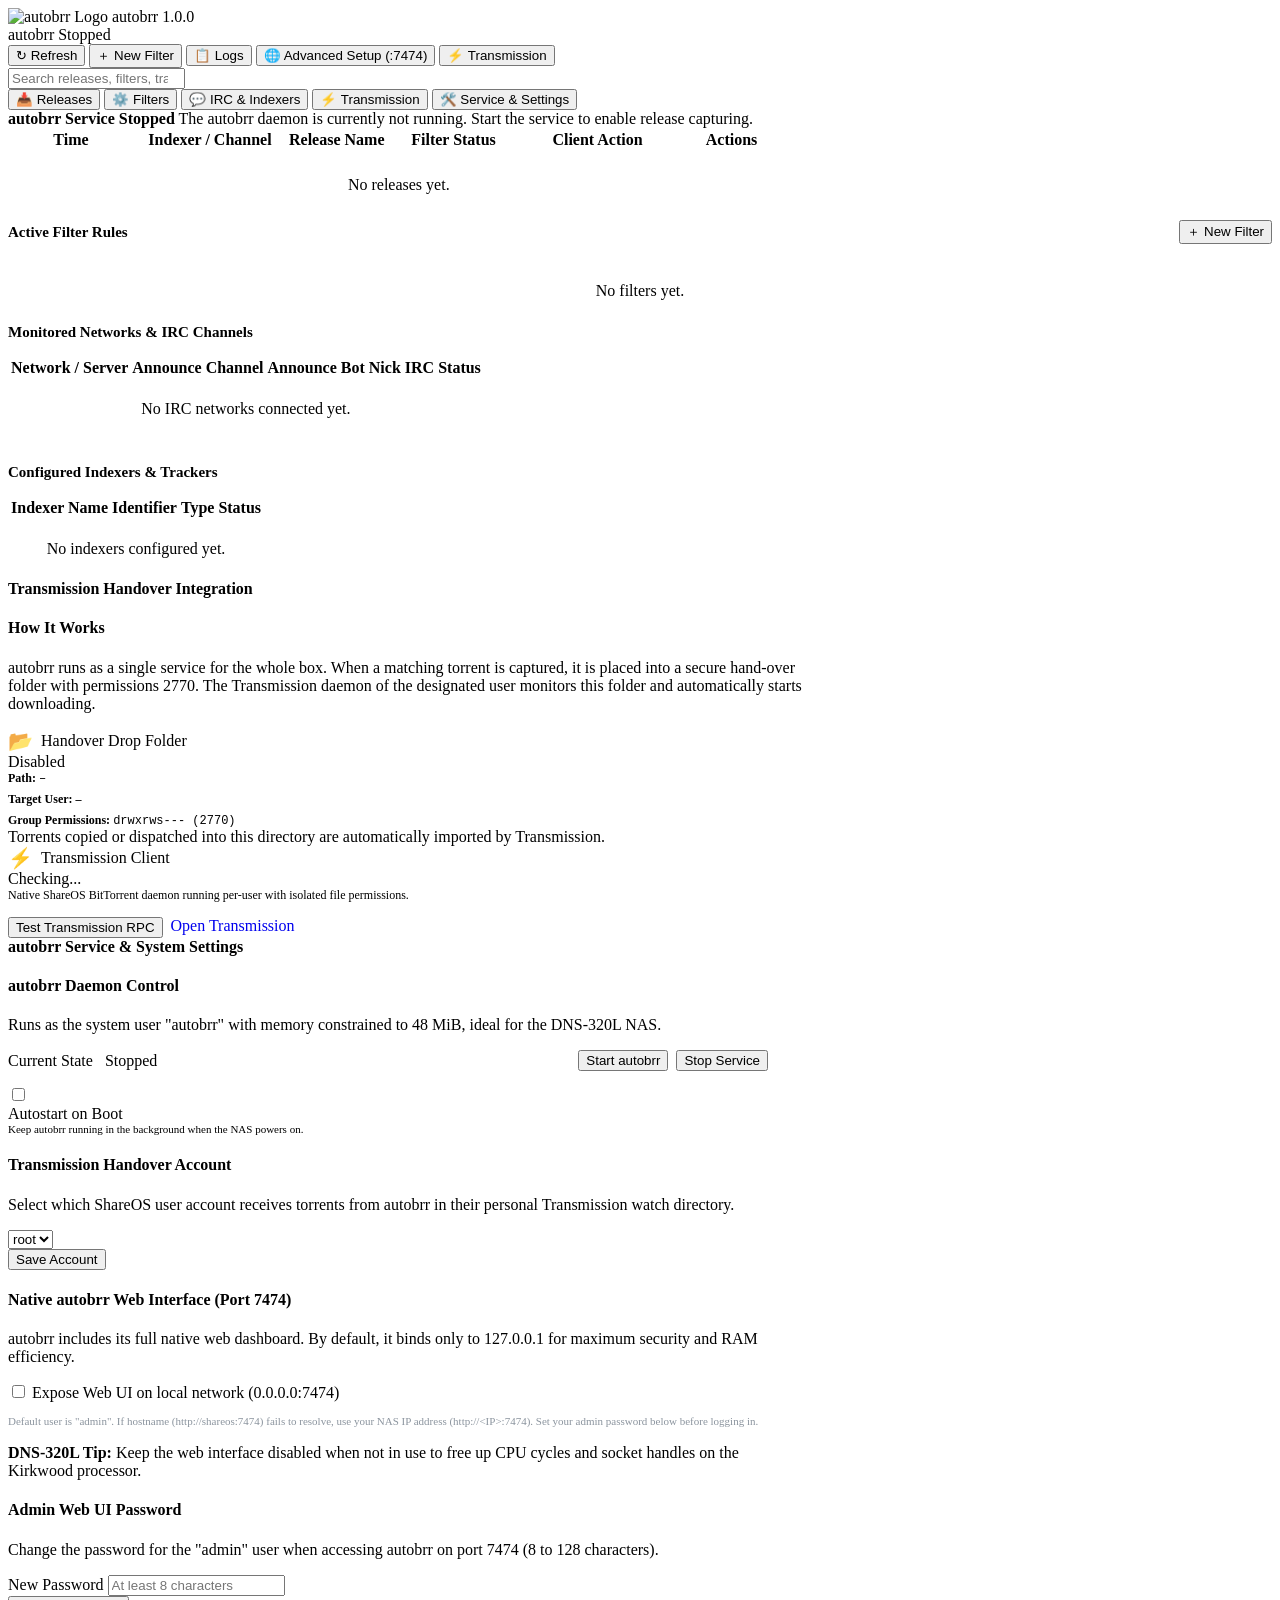
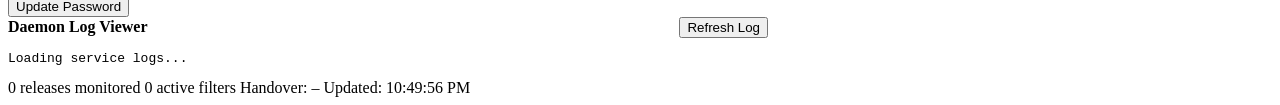
==== apps/autobrr-ui/files/index.html @ 48bbc4ad "Merge 02bfac581fd71000a201ed6c9c513dd5aafc2702 into 35206a9a8b96e56c5edefae3afa26ad7f9f4391f" ====
<!doctype html>
<html lang="en">
<head>
<meta charset="utf-8">
<meta name="viewport" content="width=device-width, initial-scale=1">
<title>autobrr</title>
<link rel="stylesheet" href="/_shareos/theme.css">
<link rel="stylesheet" href="app.css">
<script src="/_shareos/app.js"></script>
<script src="i18n.js"></script>
</head>
<body class="sos-app">

  <!-- Title bar -->
  <div class="sos-titlebar">
    <div class="titlebar-left">
      <img src="icon.svg" class="app-icon" alt="autobrr Logo">
      <span class="app-title" data-i18n="app.title">autobrr</span>
      <span class="version-tag">1.0.0</span>
    </div>
    <div class="titlebar-right">
      <span id="conn-badge" class="conn-badge checking" data-i18n="conn.checking">Checking service...</span>
    </div>
  </div>

  <!-- Menu bar -->
  <nav id="menu" class="sos-menubar"></nav>

  <!-- Toolbar -->
  <div class="sos-toolbar">
    <div class="tb-group">
      <button id="btn-refresh" class="sos-btn" data-i18n-title="tb.refresh">
        <span class="btn-icon">↻</span> <span data-i18n="tb.refresh">Refresh</span>
      </button>
      <button id="btn-add-filter" class="sos-btn sos-btn-accent" data-i18n-title="tb.add_filter">
        <span class="btn-icon">＋</span> <span data-i18n="tb.add_filter">New Filter</span>
      </button>
      <button id="btn-view-logs" class="sos-btn" data-i18n-title="tb.view_log">
        <span class="btn-icon">📋</span> <span data-i18n="tb.view_log">Logs</span>
      </button>
      <button id="btn-open-webui" class="sos-btn" data-i18n-title="tb.open_webui">
        <span class="btn-icon">🌐</span> <span data-i18n="tb.open_webui">Web UI (:7474)</span>
      </button>
      <button id="btn-open-transmission" class="sos-btn" data-i18n-title="tb.open_transmission">
        <span class="btn-icon">⚡</span> <span data-i18n="tb.open_transmission">Transmission</span>
      </button>
    </div>

    <div class="tb-divider"></div>
    <div class="tb-spacer"></div>

    <div class="tb-group">
      <input type="search" id="search-input" class="sos-input search-box" data-i18n-placeholder="tb.search_placeholder" placeholder="Search releases, filters...">
    </div>
  </div>

  <!-- Navigation Tabs -->
  <div class="tabs-nav">
    <button class="tab-btn active" data-tab="tab-releases">
      <span>📥</span> <span data-i18n="tab.releases">Releases</span>
    </button>
    <button class="tab-btn" data-tab="tab-filters">
      <span>⚙️</span> <span data-i18n="tab.filters">Filters</span>
    </button>
    <button class="tab-btn" data-tab="tab-irc">
      <span>💬</span> <span data-i18n="tab.irc">IRC & Indexers</span>
    </button>
    <button class="tab-btn" data-tab="tab-transmission">
      <span>⚡</span> <span data-i18n="tab.transmission">Transmission</span>
    </button>
    <button class="tab-btn" data-tab="tab-settings">
      <span>🛠️</span> <span data-i18n="tab.settings">Service & Settings</span>
    </button>
  </div>

  <!-- Dynamic State Banner -->
  <div id="system-banner" class="offline-banner" style="display:none;">
    <div class="banner-msg">
      <strong id="banner-title">⚠️ autobrr service stopped</strong>
      <span id="banner-desc">Start the service to begin capturing releases.</span>
    </div>
    <div class="banner-actions">
      <button id="btn-banner-action" class="sos-btn sos-btn-sm" data-i18n="btn.start_service">Start autobrr</button>
    </div>
  </div>

  <!-- Main Content Panels -->
  <main class="sos-main">

    <!-- Tab 1: Releases -->
    <section id="tab-releases" class="tab-panel active">
      <div class="table-wrap">
        <table class="data-table" id="table-releases">
          <thead>
            <tr>
              <th style="width: 120px;" data-i18n="col.time">Time</th>
              <th style="width: 150px;" data-i18n="col.indexer">Indexer / Channel</th>
              <th data-i18n="col.release">Release Name</th>
              <th style="width: 130px;" data-i18n="col.status">Filter Status</th>
              <th style="width: 150px;" data-i18n="col.action">Client Action</th>
              <th style="width: 110px;" data-i18n="col.actions">Actions</th>
            </tr>
          </thead>
          <tbody id="releases-rows">
            <!-- Populated dynamically -->
          </tbody>
        </table>
      </div>
    </section>

    <!-- Tab 2: Filters -->
    <section id="tab-filters" class="tab-panel">
      <div style="display: flex; justify-content: space-between; align-items: center; margin-bottom: 14px;">
        <h3 style="margin: 0; font-size: 15px;" data-i18n="filters.title">Active Filter Rules</h3>
        <button id="btn-new-filter-panel" class="sos-btn sos-btn-accent">
          <span>＋</span> <span data-i18n="tb.add_filter">New Filter</span>
        </button>
      </div>
      <div id="filters-container" class="cards-grid">
        <!-- Populated dynamically -->
      </div>
    </section>

    <!-- Tab 3: IRC & Indexers -->
    <section id="tab-irc" class="tab-panel">
      <h3 style="margin-top: 0; font-size: 15px;" data-i18n="irc.title">Monitored Networks & IRC Channels</h3>
      <div class="table-wrap" style="margin-bottom: 24px;">
        <table class="data-table" id="table-irc">
          <thead>
            <tr>
              <th data-i18n="irc.server">Network / Server</th>
              <th data-i18n="irc.channel">Announce Channel</th>
              <th data-i18n="irc.bot">Announce Bot</th>
              <th data-i18n="irc.nick">Nick</th>
              <th data-i18n="irc.status">IRC Status</th>
            </tr>
          </thead>
          <tbody id="irc-rows">
            <!-- Populated dynamically -->
          </tbody>
        </table>
      </div>

      <h3 style="font-size: 15px;" data-i18n="indexers.title">Configured Indexers & Trackers</h3>
      <div class="table-wrap">
        <table class="data-table" id="table-indexers">
          <thead>
            <tr>
              <th data-i18n="indexers.name">Indexer Name</th>
              <th data-i18n="indexers.identifier">Identifier</th>
              <th data-i18n="indexers.type">Type</th>
              <th data-i18n="indexers.status">Status</th>
            </tr>
          </thead>
          <tbody id="indexers-rows">
            <!-- Populated dynamically -->
          </tbody>
        </table>
      </div>
    </section>

    <!-- Tab 4: Transmission Handover -->
    <section id="tab-transmission" class="tab-panel">
      <div style="max-width: 800px;">
        <h3 style="margin-top: 0; font-size: 16px;" data-i18n="trans.title">Transmission Handover Integration</h3>
        
        <div class="settings-section">
          <h4 data-i18n="trans.how_it_works">How It Works</h4>
          <p class="section-desc" data-i18n="trans.how_desc">
            autobrr runs as a single service for the whole box. When a matching torrent is captured, it is placed into a secure hand-over folder with permissions 2770. The Transmission daemon of the designated user monitors this folder and automatically starts downloading.
          </p>
        </div>

        <div class="cards-grid">
          <!-- Drop Folder Card -->
          <div class="card">
            <div class="card-header">
              <div style="display:flex; align-items:center; gap:8px;">
                <span style="font-size: 20px;">📂</span>
                <div class="card-title" data-i18n="trans.drop_title">Handover Drop Folder</div>
              </div>
              <span class="badge ok" id="drop-status-badge">Configured</span>
            </div>
            <div class="card-desc" style="font-size: 12px;">
              <div style="margin-bottom: 6px;"><strong>Path:</strong> <code id="trans-drop-path">/mnt/.../.shareos/autobrr-drop</code></div>
              <div style="margin-bottom: 6px;"><strong>Target User:</strong> <span id="trans-drop-account" style="font-weight: 600;">root</span></div>
              <div><strong>Group Permissions:</strong> <code>drwxrws--- (2770)</code></div>
            </div>
            <div class="card-meta">
              <span data-i18n="trans.drop_hint">Torrents placed here are picked up within seconds by Transmission.</span>
            </div>
          </div>

          <!-- Transmission Client Card -->
          <div class="card">
            <div class="card-header">
              <div style="display:flex; align-items:center; gap:8px;">
                <span style="font-size: 20px;">⚡</span>
                <div class="card-title" data-i18n="trans.daemon_card">Transmission Daemon</div>
              </div>
              <span class="badge ok" id="trans-daemon-badge">Checking...</span>
            </div>
            <div class="card-desc" style="font-size: 12px;" data-i18n="trans.daemon_desc">
              Native ShareOS BitTorrent daemon running per-user with isolated file permissions.
            </div>
            <div style="margin-top: 14px; display: flex; gap: 8px;">
              <button id="btn-test-transmission" class="sos-btn sos-btn-sm" data-i18n="btn.test_rpc">Test Transmission RPC</button>
              <a id="btn-open-trans-app" href="/transmission/index.html" class="sos-btn sos-btn-sm sos-btn-accent" style="text-decoration:none;" data-i18n="btn.open_trans_app">Open Transmission</a>
            </div>
          </div>
        </div>
      </div>
    </section>

    <!-- Tab 5: Settings & Service -->
    <section id="tab-settings" class="tab-panel">
      <div style="max-width: 760px;">
        <h3 style="margin-top: 0; font-size: 16px;" data-i18n="settings.title">autobrr Service & System Settings</h3>

        <!-- Section 1: Daemon Service -->
        <div class="settings-section">
          <h4 data-i18n="settings.daemon_section">autobrr Daemon Control</h4>
          <p class="section-desc" data-i18n="settings.daemon_desc">
            Runs as the system user "autobrr" with memory constrained to 48 MiB, ideal for the DNS-320L NAS.
          </p>

          <div style="display: flex; align-items: center; justify-content: space-between; margin-bottom: 14px;">
            <div>
              <span data-i18n="settings.daemon_status">Current State:</span>
              <span id="daemon-state-badge" class="badge ok" style="margin-left: 8px;">Running</span>
            </div>
            <div style="display: flex; gap: 8px;">
              <button id="btn-start-svc" class="sos-btn sos-btn-sm sos-btn-accent" data-i18n="btn.start_service">Start autobrr</button>
              <button id="btn-stop-svc" class="sos-btn sos-btn-sm sos-btn-danger" data-i18n="btn.stop_service">Stop Service</button>
            </div>
          </div>

          <label class="toggle-switch-label">
            <input type="checkbox" id="cfg-autostart">
            <div>
              <span data-i18n="settings.daemon_boot">Autostart on Boot</span>
              <div style="font-size: 11px; color: var(--sos-muted);" data-i18n="settings.daemon_boot_hint">Keep autobrr running in the background when the NAS powers on.</div>
            </div>
          </label>
        </div>

        <!-- Section 2: Handover Account -->
        <div class="settings-section">
          <h4 data-i18n="settings.handover_section">Transmission Handover Account</h4>
          <p class="section-desc" data-i18n="settings.handover_desc">
            Select which ShareOS user account receives torrents from autobrr in their personal Transmission watch directory.
          </p>

          <div class="form-row" style="align-items: center; max-width: 480px;">
            <div class="form-group" style="margin: 0;">
              <select id="sel-handover-account" class="sos-input">
                <option value="root">root (Administrator)</option>
              </select>
            </div>
            <button id="btn-save-account" class="sos-btn sos-btn-sm" data-i18n="btn.save_account">Save Account</button>
          </div>
        </div>

        <!-- Section 3: Native Web Interface -->
        <div class="settings-section">
          <h4 data-i18n="settings.webui_section">Native autobrr Web Interface (Port 7474)</h4>
          <p class="section-desc" data-i18n="settings.webui_desc">
            autobrr includes its full native web dashboard. By default, it binds only to 127.0.0.1 for maximum security and RAM efficiency.
          </p>

          <div style="margin-bottom: 12px;">
            <label class="toggle-switch-label">
              <input type="checkbox" id="cfg-webui-enable">
              <span data-i18n="settings.webui_enable">Expose Web UI on local network (0.0.0.0:7474)</span>
            </label>
          </div>

          <div id="webui-link-container" style="margin-top: 10px; display: flex; align-items: center; gap: 10px; flex-wrap: wrap;">
            <a id="btn-link-webui" href="#" target="_blank" rel="noopener noreferrer" class="sos-btn sos-btn-accent sos-btn-sm" style="text-decoration:none;">
              <span>🌐</span> <span data-i18n="settings.webui_open">Open autobrr Web Interface</span>
            </a>
            <code id="webui-url-text" style="font-size: 12px; color: var(--sos-muted, #8b949e); padding: 4px 8px; background: rgba(0,0,0,0.2); border-radius: 4px;">http://...:7474</code>
          </div>
          <div style="font-size: 11px; color: var(--sos-muted, #8b949e); margin-top: 8px; line-height: 1.45;" data-i18n="settings.webui_hint">
            Default user is "admin". If hostname (http://shareos:7474) fails to resolve, use your NAS IP address (http://&lt;IP&gt;:7474). Set your admin password below before logging in.
          </div>

          <div class="info-box" style="margin-top: 14px;">
            <strong>DNS-320L Tip:</strong> Keep the web interface disabled when not in use to free up CPU cycles and socket handles on the Kirkwood processor.
          </div>
        </div>

        <!-- Section 4: Admin Password -->
        <div class="settings-section">
          <h4 data-i18n="settings.password_section">Admin Web UI Password</h4>
          <p class="section-desc" data-i18n="settings.password_desc">
            Change the password for the "admin" user when accessing autobrr on port 7474 (8 to 128 characters).
          </p>

          <div class="form-row" style="align-items: flex-end; max-width: 480px;">
            <div class="form-group" style="margin: 0;">
              <label for="input-admin-pw" data-i18n="settings.password_label">New Password</label>
              <input type="password" id="input-admin-pw" class="sos-input" placeholder="At least 8 characters">
            </div>
            <button id="btn-save-admin-pw" class="sos-btn sos-btn-sm" data-i18n="btn.change_pw">Update Password</button>
          </div>
        </div>

        <!-- Section 5: Daemon Log -->
        <div class="settings-section">
          <div style="display: flex; justify-content: space-between; align-items: center; margin-bottom: 10px;">
            <h4 style="margin: 0;" data-i18n="settings.log_section">Daemon Log Viewer</h4>
            <button id="btn-refresh-log" class="sos-btn sos-btn-sm" data-i18n="btn.refresh_log">Refresh Log</button>
          </div>
          <pre id="daemon-log-box" class="log-viewer-box">Loading service logs...</pre>
        </div>

      </div>
    </section>

  </main>

  <!-- Filter Modal Dialog -->
  <div id="filter-modal" class="modal-overlay" style="display:none;">
    <div class="modal-card">
      <div class="modal-header">
        <span id="modal-title" data-i18n="filters.new_title">Create New Filter</span>
        <button id="modal-close-btn" class="sos-btn sos-btn-sm" style="border:none; background:transparent;">✕</button>
      </div>
      <div class="modal-body">
        <div class="form-group">
          <label for="filter-name" data-i18n="filters.name">Filter Name</label>
          <input type="text" id="filter-name" class="sos-input" placeholder="e.g. Movies-1080p-Freeleech">
        </div>
        <div class="form-group">
          <label for="filter-indexers" data-i18n="filters.indexers">Indexers / Trackers (comma-separated or empty for all)</label>
          <input type="text" id="filter-indexers" class="sos-input" placeholder="e.g. TorrentLeech, Redacted">
        </div>
        <div class="form-group">
          <label for="filter-match" data-i18n="filters.match_releases">Match Releases (wildcards e.g. *1080p*, *BluRay*)</label>
          <input type="text" id="filter-match" class="sos-input" placeholder="*1080p*, *BluRay*">
        </div>
        <div class="form-group">
          <label for="filter-except" data-i18n="filters.except_releases">Exceptions (e.g. *CAM*, *TS*, *HDCAM*)</label>
          <input type="text" id="filter-except" class="sos-input" placeholder="*CAM*, *TS*, *HDCAM*">
        </div>
        <div class="form-row">
          <div class="form-group">
            <label for="filter-min-size" data-i18n="filters.min_size">Min Size (MB)</label>
            <input type="number" id="filter-min-size" class="sos-input" placeholder="0">
          </div>
          <div class="form-group">
            <label for="filter-max-size" data-i18n="filters.max_size">Max Size (MB)</label>
            <input type="number" id="filter-max-size" class="sos-input" placeholder="15000">
          </div>
        </div>
        <div class="form-group" style="flex-direction: row; align-items: center; gap: 16px; margin-top: 8px;">
          <label style="display: flex; align-items: center; gap: 6px; cursor: pointer; margin: 0;">
            <input type="checkbox" id="filter-freeleech">
            <span data-i18n="filters.freeleech">Only Freeleech</span>
          </label>
          <label style="display: flex; align-items: center; gap: 6px; cursor: pointer; margin: 0;">
            <input type="checkbox" id="filter-enabled" checked>
            <span data-i18n="filters.enabled">Filter Enabled</span>
          </label>
        </div>
      </div>
      <div class="modal-footer">
        <button id="modal-cancel-btn" class="sos-btn" data-i18n="btn.cancel">Cancel</button>
        <button id="modal-save-btn" class="sos-btn sos-btn-accent" data-i18n="btn.save">Save Filter</button>
      </div>
    </div>
  </div>

  <!-- Statusbar -->
  <div class="sos-statusbar">
    <span id="sb-releases">0 releases monitored</span>
    <span id="sb-filters">0 active filters</span>
    <span id="sb-account">Handover: --</span>
    <span id="sb-updated">Updated: --</span>
  </div>

  <!-- Toast Container -->
  <div id="toast-container"></div>

  <script src="app.js"></script>
</body>
</html>
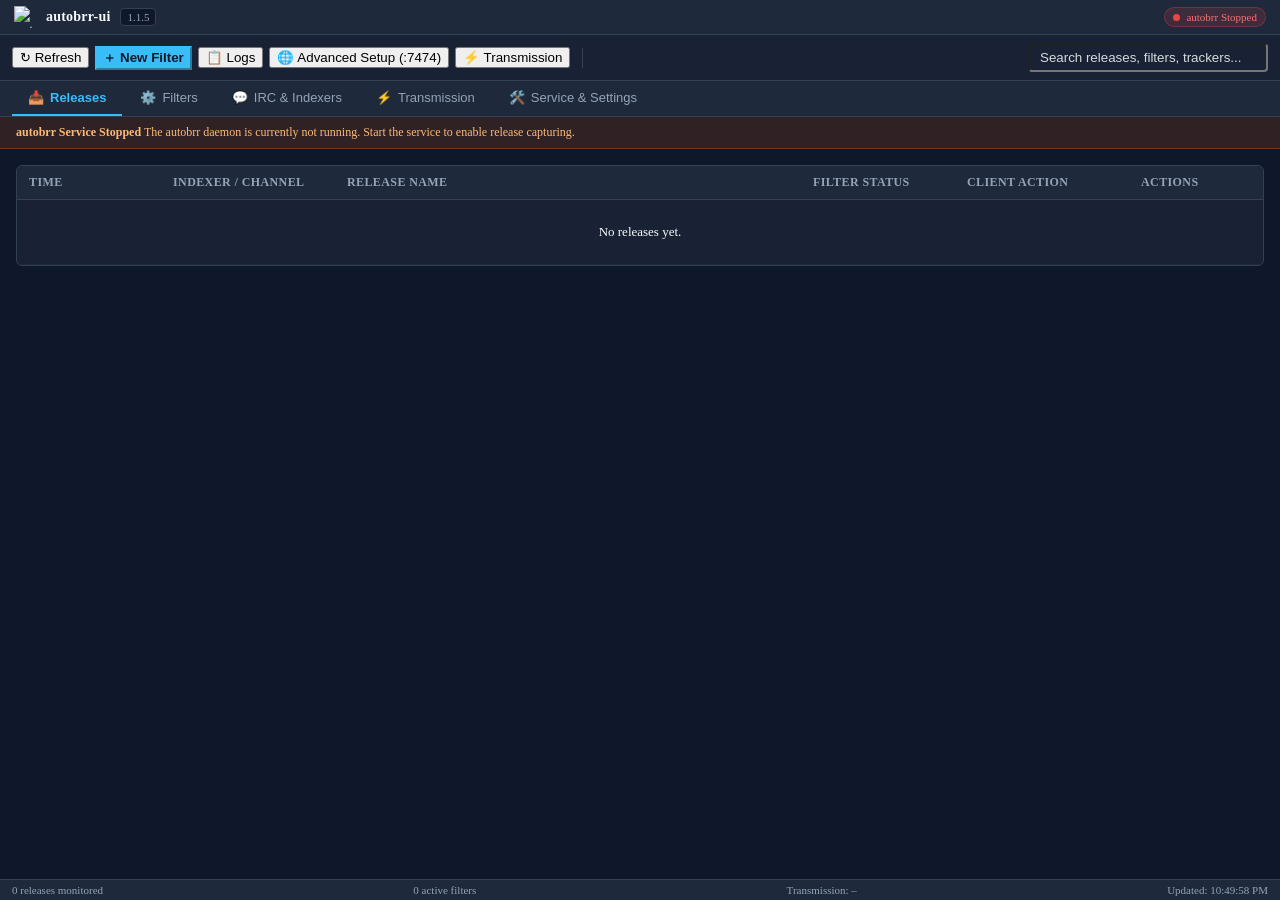
==== commit 076a97fb: "Merge e31063cb5fafae9a8aeeb76a197962d66825436f into 69d081c3de08fe2332403bb1e05c054ec828d83c" ====
--- a/apps/autobrr-ui/files/index.html
+++ b/apps/autobrr-ui/files/index.html
@@ -1,22 +1,24 @@
 <!doctype html>
 <html lang="en">
+
 <head>
-<meta charset="utf-8">
-<meta name="viewport" content="width=device-width, initial-scale=1">
-<title>autobrr</title>
-<link rel="stylesheet" href="/_shareos/theme.css">
-<link rel="stylesheet" href="app.css">
-<script src="/_shareos/app.js"></script>
-<script src="i18n.js"></script>
+  <meta charset="utf-8">
+  <meta name="viewport" content="width=device-width, initial-scale=1">
+  <title>autobrr-ui</title>
+  <link rel="stylesheet" href="/_shareos/theme.css">
+  <link rel="stylesheet" href="app.css">
+  <script src="/_shareos/app.js"></script>
+  <script src="i18n.js"></script>
 </head>
+
 <body class="sos-app">
 
   <!-- Title bar -->
   <div class="sos-titlebar">
     <div class="titlebar-left">
-      <img src="icon.svg" class="app-icon" alt="autobrr Logo">
-      <span class="app-title" data-i18n="app.title">autobrr</span>
-      <span class="version-tag">1.0.0</span>
+      <img src="icon.svg" class="app-icon" alt="autobrr-ui Logo">
+      <span class="app-title" data-i18n="app.title">autobrr-ui</span>
+      <span class="version-tag">1.1.5</span>
     </div>
     <div class="titlebar-right">
       <span id="conn-badge" class="conn-badge checking" data-i18n="conn.checking">Checking service...</span>
@@ -39,18 +41,22 @@
         <span class="btn-icon">📋</span> <span data-i18n="tb.view_log">Logs</span>
       </button>
       <button id="btn-open-webui" class="sos-btn" data-i18n-title="tb.open_webui">
-        <span class="btn-icon">🌐</span> <span data-i18n="tb.open_webui">Web UI (:7474)</span>
+        <span class="btn-icon">🌐</span> <span data-i18n="tb.open_webui">Advanced Setup (:7474)</span>
       </button>
       <button id="btn-open-transmission" class="sos-btn" data-i18n-title="tb.open_transmission">
         <span class="btn-icon">⚡</span> <span data-i18n="tb.open_transmission">Transmission</span>
       </button>
+      <button id="btn-webui-exposed" class="sos-btn sos-btn-sm webui-exposed-btn" style="display:none;" data-i18n-title="tb.webui_exposed_title">
+        <span>🔓</span> <span data-i18n="tb.webui_exposed">:7474 Exposed (Disable)</span>
+      </button>
     </div>
 
     <div class="tb-divider"></div>
     <div class="tb-spacer"></div>
 
     <div class="tb-group">
-      <input type="search" id="search-input" class="sos-input search-box" data-i18n-placeholder="tb.search_placeholder" placeholder="Search releases, filters...">
+      <input type="search" id="search-input" class="sos-input search-box" data-i18n-placeholder="tb.search_placeholder"
+        placeholder="Search releases, filters...">
     </div>
   </div>
 
@@ -123,7 +129,12 @@
 
     <!-- Tab 3: IRC & Indexers -->
     <section id="tab-irc" class="tab-panel">
-      <h3 style="margin-top: 0; font-size: 15px;" data-i18n="irc.title">Monitored Networks & IRC Channels</h3>
+      <div style="display: flex; justify-content: space-between; align-items: center; margin-bottom: 14px;">
+        <h3 style="margin: 0; font-size: 15px;" data-i18n="irc.title">Monitored Networks & IRC Channels</h3>
+        <button id="btn-new-irc-panel" class="sos-btn sos-btn-accent">
+          <span>＋</span> <span data-i18n="irc.new_title">New IRC Network</span>
+        </button>
+      </div>
       <div class="table-wrap" style="margin-bottom: 24px;">
         <table class="data-table" id="table-irc">
           <thead>
@@ -133,6 +144,7 @@
               <th data-i18n="irc.bot">Announce Bot</th>
               <th data-i18n="irc.nick">Nick</th>
               <th data-i18n="irc.status">IRC Status</th>
+              <th style="width: 140px;" data-i18n="col.actions">Actions</th>
             </tr>
           </thead>
           <tbody id="irc-rows">
@@ -141,7 +153,12 @@
         </table>
       </div>
 
-      <h3 style="font-size: 15px;" data-i18n="indexers.title">Configured Indexers & Trackers</h3>
+      <div style="display: flex; justify-content: space-between; align-items: center; margin-bottom: 14px;">
+        <h3 style="margin: 0; font-size: 15px;" data-i18n="indexers.title">Configured Indexers & Trackers</h3>
+        <button id="btn-new-indexer-panel" class="sos-btn sos-btn-accent">
+          <span>＋</span> <span data-i18n="indexers.new_title">New Indexer</span>
+        </button>
+      </div>
       <div class="table-wrap">
         <table class="data-table" id="table-indexers">
           <thead>
@@ -150,6 +167,7 @@
               <th data-i18n="indexers.identifier">Identifier</th>
               <th data-i18n="indexers.type">Type</th>
               <th data-i18n="indexers.status">Status</th>
+              <th style="width: 140px;" data-i18n="col.actions">Actions</th>
             </tr>
           </thead>
           <tbody id="indexers-rows">
@@ -159,54 +177,75 @@
       </div>
     </section>
 
-    <!-- Tab 4: Transmission Handover -->
+    <!-- Tab 4: Transmission Integration -->
     <section id="tab-transmission" class="tab-panel">
       <div style="max-width: 800px;">
-        <h3 style="margin-top: 0; font-size: 16px;" data-i18n="trans.title">Transmission Handover Integration</h3>
-        
+        <h3 style="margin-top: 0; font-size: 16px;" data-i18n="trans.title">Transmission Integration</h3>
+
+        <div id="trans-legacy-drop-box" class="info-box warn" style="display:none; align-items:center; justify-content:space-between; gap:10px; flex-wrap:wrap;">
+          <span id="trans-legacy-drop-text"></span>
+          <button type="button" id="btn-disable-legacy-drop" class="sos-btn sos-btn-sm" data-i18n="btn.disable_legacy_drop">Disable Drop Folder</button>
+        </div>
+
+        <!-- Native ShareOS Transmission RPC Client -->
         <div class="settings-section">
-          <h4 data-i18n="trans.how_it_works">How It Works</h4>
-          <p class="section-desc" data-i18n="trans.how_desc">
-            autobrr runs as a single service for the whole box. When a matching torrent is captured, it is placed into a secure hand-over folder with permissions 2770. The Transmission daemon of the designated user monitors this folder and automatically starts downloading.
+          <div style="display: flex; align-items: center; justify-content: space-between; margin-bottom: 6px; gap: 8px;">
+            <h4 style="margin: 0;" data-i18n="trans.rpc_client_title">Native Transmission RPC Client</h4>
+            <span class="badge warn" id="trans-rpc-client-badge" data-i18n="trans.rpc_not_configured">Not configured</span>
+          </div>
+          <p class="section-desc" data-i18n="trans.rpc_client_desc">
+            Connect autobrr directly to ShareOS's local Transmission RPC proxy (127.0.0.1) using your account's remote password – the same filtered security proxy used by the Transmission app (enables labels, speed/ratio limits, and automatic reannounce).
           </p>
-        </div>
-
-        <div class="cards-grid">
-          <!-- Drop Folder Card -->
-          <div class="card">
-            <div class="card-header">
-              <div style="display:flex; align-items:center; gap:8px;">
-                <span style="font-size: 20px;">📂</span>
-                <div class="card-title" data-i18n="trans.drop_title">Handover Drop Folder</div>
+          <div id="trans-rpc-info" class="info-box" style="display:none;"></div>
+          <div id="trans-rpc-disabled-hint" class="info-box warn" style="display:none;" data-i18n="trans.rpc_disabled_hint">
+            Enable "Remote access for torrent programs" under ShareOS Services → Torrents (ShareOS 0.3.0-beta.6+) to connect autobrr natively to Transmission.
+          </div>
+          <div id="trans-rpc-setup-box" style="display:none;">
+            <div id="trans-rpc-connect-form">
+              <div class="form-row" style="align-items: flex-end; max-width: 560px; margin-bottom: 10px;">
+                <div class="form-group" style="margin: 0;">
+                  <label for="trans-rpc-password" data-i18n="trans.rpc_pw_label">Account Remote Password</label>
+                  <input type="password" id="trans-rpc-password" class="sos-input" data-i18n-placeholder="trans.rpc_pw_placeholder" placeholder="Paste remote password from Transmission Settings">
+                </div>
+                <button type="button" id="btn-connect-trans-rpc" class="sos-btn sos-btn-sm sos-btn-accent" data-i18n="btn.trans_rpc_connect">Connect &amp; Save</button>
               </div>
-              <span class="badge ok" id="drop-status-badge">Configured</span>
-            </div>
-            <div class="card-desc" style="font-size: 12px;">
-              <div style="margin-bottom: 6px;"><strong>Path:</strong> <code id="trans-drop-path">/mnt/.../.shareos/autobrr-drop</code></div>
-              <div style="margin-bottom: 6px;"><strong>Target User:</strong> <span id="trans-drop-account" style="font-weight: 600;">root</span></div>
-              <div><strong>Group Permissions:</strong> <code>drwxrws--- (2770)</code></div>
-            </div>
-            <div class="card-meta">
-              <span data-i18n="trans.drop_hint">Torrents placed here are picked up within seconds by Transmission.</span>
-            </div>
-          </div>
-
-          <!-- Transmission Client Card -->
-          <div class="card">
-            <div class="card-header">
-              <div style="display:flex; align-items:center; gap:8px;">
-                <span style="font-size: 20px;">⚡</span>
-                <div class="card-title" data-i18n="trans.daemon_card">Transmission Daemon</div>
+              <div style="display: flex; gap: 8px; flex-wrap: wrap;">
+                <button type="button" id="btn-gen-connect-trans-rpc" class="sos-btn sos-btn-sm" data-i18n="btn.trans_rpc_generate">Generate Remote Password &amp; Connect</button>
               </div>
-              <span class="badge ok" id="trans-daemon-badge">Checking...</span>
-            </div>
-            <div class="card-desc" style="font-size: 12px;" data-i18n="trans.daemon_desc">
-              Native ShareOS BitTorrent daemon running per-user with isolated file permissions.
-            </div>
-            <div style="margin-top: 14px; display: flex; gap: 8px;">
-              <button id="btn-test-transmission" class="sos-btn sos-btn-sm" data-i18n="btn.test_rpc">Test Transmission RPC</button>
-              <a id="btn-open-trans-app" href="/transmission/index.html" class="sos-btn sos-btn-sm sos-btn-accent" style="text-decoration:none;" data-i18n="btn.open_trans_app">Open Transmission</a>
-            </div>
+            </div>
+            <div id="trans-rpc-existing-actions" style="display:flex; gap: 8px; flex-wrap: wrap;" hidden>
+              <button type="button" id="btn-test-autobrr-trans" class="sos-btn sos-btn-sm" data-i18n="btn.trans_rpc_test">Verify ShareOS RPC Setup</button>
+              <button type="button" id="btn-remove-autobrr-trans" class="sos-btn sos-btn-sm sos-btn-danger" data-i18n="btn.trans_rpc_disconnect">Disconnect</button>
+            </div>
+            <div id="trans-rpc-generated-box" class="info-box pw-copy-box" hidden>
+              <div style="font-weight:600;" data-i18n="trans.rpc_gen_pw_label">Generated Remote Password (copy now to connect remote apps)</div>
+              <div class="pw-copy-row">
+                <input type="password" id="trans-rpc-generated-pw" class="sos-input" readonly>
+                <button type="button" id="btn-toggle-trans-rpc-gen-pw" class="sos-btn sos-btn-sm" data-i18n="btn.show_pw">Show</button>
+                <button type="button" id="btn-copy-trans-rpc-gen-pw" class="sos-btn sos-btn-sm sos-btn-accent" data-i18n="btn.copy_pw">Copy Password</button>
+                <button type="button" id="btn-dismiss-trans-rpc-gen-pw" class="sos-btn sos-btn-sm" aria-label="Close">✕</button>
+              </div>
+            </div>
+          </div>
+        </div>
+
+        <!-- Transmission Daemon -->
+        <div class="settings-section">
+          <div style="display: flex; align-items: center; justify-content: space-between; margin-bottom: 6px; gap: 8px;">
+            <h4 style="margin: 0;">
+              <span>⚡</span>
+              <span data-i18n="trans.daemon_card">Transmission Daemon</span>
+            </h4>
+            <span class="badge ok" id="trans-daemon-badge">Checking...</span>
+          </div>
+          <p class="section-desc" data-i18n="trans.daemon_desc">
+            Native ShareOS BitTorrent daemon running per-user with isolated file permissions.
+          </p>
+          <div style="display: flex; gap: 8px; flex-wrap: wrap;">
+            <button id="btn-test-transmission" class="sos-btn sos-btn-sm" data-i18n="btn.test_rpc">Test Transmission
+              RPC</button>
+            <button type="button" id="btn-open-trans-app" class="sos-btn sos-btn-sm sos-btn-accent"
+              data-i18n="btn.open_trans_app">Open Transmission</button>
           </div>
         </div>
       </div>
@@ -230,8 +269,10 @@
               <span id="daemon-state-badge" class="badge ok" style="margin-left: 8px;">Running</span>
             </div>
             <div style="display: flex; gap: 8px;">
-              <button id="btn-start-svc" class="sos-btn sos-btn-sm sos-btn-accent" data-i18n="btn.start_service">Start autobrr</button>
-              <button id="btn-stop-svc" class="sos-btn sos-btn-sm sos-btn-danger" data-i18n="btn.stop_service">Stop Service</button>
+              <button id="btn-start-svc" class="sos-btn sos-btn-sm sos-btn-accent" data-i18n="btn.start_service">Start
+                autobrr</button>
+              <button id="btn-stop-svc" class="sos-btn sos-btn-sm sos-btn-danger" data-i18n="btn.stop_service" hidden>Stop
+                Service</button>
             </div>
           </div>
 
@@ -239,33 +280,18 @@
             <input type="checkbox" id="cfg-autostart">
             <div>
               <span data-i18n="settings.daemon_boot">Autostart on Boot</span>
-              <div style="font-size: 11px; color: var(--sos-muted);" data-i18n="settings.daemon_boot_hint">Keep autobrr running in the background when the NAS powers on.</div>
-            </div>
-          </label>
-        </div>
-
-        <!-- Section 2: Handover Account -->
-        <div class="settings-section">
-          <h4 data-i18n="settings.handover_section">Transmission Handover Account</h4>
-          <p class="section-desc" data-i18n="settings.handover_desc">
-            Select which ShareOS user account receives torrents from autobrr in their personal Transmission watch directory.
-          </p>
-
-          <div class="form-row" style="align-items: center; max-width: 480px;">
-            <div class="form-group" style="margin: 0;">
-              <select id="sel-handover-account" class="sos-input">
-                <option value="root">root (Administrator)</option>
-              </select>
-            </div>
-            <button id="btn-save-account" class="sos-btn sos-btn-sm" data-i18n="btn.save_account">Save Account</button>
-          </div>
-        </div>
-
-        <!-- Section 3: Native Web Interface -->
+              <div style="font-size: 11px; color: var(--sos-muted);" data-i18n="settings.daemon_boot_hint">Keep autobrr
+                running in the background when the NAS powers on.</div>
+            </div>
+          </label>
+        </div>
+
+        <!-- Section 2: Native Web Interface -->
         <div class="settings-section">
           <h4 data-i18n="settings.webui_section">Native autobrr Web Interface (Port 7474)</h4>
           <p class="section-desc" data-i18n="settings.webui_desc">
-            autobrr includes its full native web dashboard. By default, it binds only to 127.0.0.1 for maximum security and RAM efficiency.
+            autobrr includes its full native web dashboard. By default, it binds only to 127.0.0.1 for maximum security
+            and RAM efficiency.
           </p>
 
           <div style="margin-bottom: 12px;">
@@ -275,18 +301,23 @@
             </label>
           </div>
 
-          <div id="webui-link-container" style="margin-top: 10px; display: flex; align-items: center; gap: 10px; flex-wrap: wrap;">
-            <a id="btn-link-webui" href="#" target="_blank" rel="noopener noreferrer" class="sos-btn sos-btn-accent sos-btn-sm" style="text-decoration:none;">
+          <div id="webui-link-container"
+            style="margin-top: 10px; display: flex; align-items: center; gap: 10px; flex-wrap: wrap;">
+            <a id="btn-link-webui" href="#" target="_blank" rel="noopener noreferrer"
+              class="sos-btn sos-btn-accent sos-btn-sm" style="text-decoration:none;">
               <span>🌐</span> <span data-i18n="settings.webui_open">Open autobrr Web Interface</span>
             </a>
-            <code id="webui-url-text" style="font-size: 12px; color: var(--sos-muted, #8b949e); padding: 4px 8px; background: rgba(0,0,0,0.2); border-radius: 4px;">http://...:7474</code>
-          </div>
-          <div style="font-size: 11px; color: var(--sos-muted, #8b949e); margin-top: 8px; line-height: 1.45;" data-i18n="settings.webui_hint">
-            Default user is "admin". If hostname (http://shareos:7474) fails to resolve, use your NAS IP address (http://&lt;IP&gt;:7474). Set your admin password below before logging in.
-          </div>
-
-          <div class="info-box" style="margin-top: 14px;">
-            <strong>DNS-320L Tip:</strong> Keep the web interface disabled when not in use to free up CPU cycles and socket handles on the Kirkwood processor.
+            <code id="webui-url-text"
+              style="font-size: 12px; color: var(--sos-text); padding: 4px 8px; background: var(--sos-bg); border: 1px solid var(--sos-line); border-radius: 4px;">http://...:7474</code>
+          </div>
+          <div style="font-size: 11px; color: var(--sos-muted, #8b949e); margin-top: 8px; line-height: 1.45;"
+            data-i18n="settings.webui_hint">
+            Default user is "admin". If hostname (http://shareos:7474) fails to resolve, use your NAS IP address
+            (http://&lt;IP&gt;:7474). Set your admin password below before logging in.
+          </div>
+
+          <div class="info-box" style="margin-top: 14px;" data-i18n="settings.webui_tip">
+            DNS-320L Tip: Keep the web interface disabled when not in use to free up CPU cycles and socket handles on the Kirkwood processor.
           </div>
         </div>
 
@@ -300,7 +331,7 @@
           <div class="form-row" style="align-items: flex-end; max-width: 480px;">
             <div class="form-group" style="margin: 0;">
               <label for="input-admin-pw" data-i18n="settings.password_label">New Password</label>
-              <input type="password" id="input-admin-pw" class="sos-input" placeholder="At least 8 characters">
+              <input type="password" id="input-admin-pw" class="sos-input" data-i18n-placeholder="settings.password_placeholder" placeholder="At least 8 characters">
             </div>
             <button id="btn-save-admin-pw" class="sos-btn sos-btn-sm" data-i18n="btn.change_pw">Update Password</button>
           </div>
@@ -333,11 +364,13 @@
           <input type="text" id="filter-name" class="sos-input" placeholder="e.g. Movies-1080p-Freeleech">
         </div>
         <div class="form-group">
-          <label for="filter-indexers" data-i18n="filters.indexers">Indexers / Trackers (comma-separated or empty for all)</label>
-          <input type="text" id="filter-indexers" class="sos-input" placeholder="e.g. TorrentLeech, Redacted">
-        </div>
-        <div class="form-group">
-          <label for="filter-match" data-i18n="filters.match_releases">Match Releases (wildcards e.g. *1080p*, *BluRay*)</label>
+          <label data-i18n="filters.indexers">Linked Indexers / Trackers</label>
+          <div id="filter-indexers-list" class="checkbox-grid"></div>
+          <div class="form-hint" data-i18n="filters.indexers_hint">Select at least one configured indexer – autobrr only matches releases from linked indexers.</div>
+        </div>
+        <div class="form-group">
+          <label for="filter-match" data-i18n="filters.match_releases">Match Releases (wildcards e.g. *1080p*,
+            *BluRay*)</label>
           <input type="text" id="filter-match" class="sos-input" placeholder="*1080p*, *BluRay*">
         </div>
         <div class="form-group">
@@ -354,7 +387,34 @@
             <input type="number" id="filter-max-size" class="sos-input" placeholder="15000">
           </div>
         </div>
+        <div class="form-row">
+          <div class="form-group">
+            <label for="filter-resolutions" data-i18n="filters.resolutions">Resolutions</label>
+            <input type="text" id="filter-resolutions" class="sos-input" placeholder="1080p, 2160p">
+          </div>
+          <div class="form-group">
+            <label for="filter-sources" data-i18n="filters.sources">Sources</label>
+            <input type="text" id="filter-sources" class="sos-input" placeholder="BluRay, WEB-DL">
+          </div>
+          <div class="form-group">
+            <label for="filter-codecs" data-i18n="filters.codecs">Codecs</label>
+            <input type="text" id="filter-codecs" class="sos-input" placeholder="x264, x265">
+          </div>
+        </div>
+        <div class="form-group">
+          <label for="filter-action-mode" data-i18n="filters.delivery_action">Delivery to Transmission</label>
+          <select id="filter-action-mode" class="sos-input"></select>
+        </div>
+        <div class="form-group">
+          <label for="filter-save-path" data-i18n="filters.save_path">Download folder (optional)</label>
+          <input type="text" id="filter-save-path" class="sos-input" placeholder="/mnt/dados/filmes">
+          <span class="form-hint" data-i18n="filters.save_path_hint">Absolute path on the box. Leave empty to use Transmission's default folder.</span>
+        </div>
         <div class="form-group" style="flex-direction: row; align-items: center; gap: 16px; margin-top: 8px;">
+          <label style="display: flex; align-items: center; gap: 6px; cursor: pointer; margin: 0;">
+            <input type="checkbox" id="filter-add-paused">
+            <span data-i18n="filters.add_paused">Add torrents paused</span>
+          </label>
           <label style="display: flex; align-items: center; gap: 6px; cursor: pointer; margin: 0;">
             <input type="checkbox" id="filter-freeleech">
             <span data-i18n="filters.freeleech">Only Freeleech</span>
@@ -368,6 +428,148 @@
       <div class="modal-footer">
         <button id="modal-cancel-btn" class="sos-btn" data-i18n="btn.cancel">Cancel</button>
         <button id="modal-save-btn" class="sos-btn sos-btn-accent" data-i18n="btn.save">Save Filter</button>
+      </div>
+    </div>
+  </div>
+
+  <!-- Indexer Modal Dialog -->
+  <div id="indexer-modal" class="modal-overlay" style="display:none;">
+    <div class="modal-card">
+      <div class="modal-header">
+        <span id="indexer-modal-title" data-i18n="indexers.new_title">Create New Indexer</span>
+        <button id="indexer-modal-close-btn" class="sos-btn sos-btn-sm"
+          style="border:none; background:transparent;">✕</button>
+      </div>
+      <div class="modal-body">
+        <div class="form-group">
+          <label for="indexer-preset" data-i18n="indexers.preset">Tracker / Preset</label>
+          <select id="indexer-preset" class="sos-input">
+            <option value="" data-i18n="indexers.select_preset">— Select a built-in tracker / feed —</option>
+          </select>
+        </div>
+        <div id="indexer-advanced-hint-box" style="padding: 8px 10px; background: rgba(var(--sos-rgb), 0.08); border: 1px solid var(--sos-line); border-radius: 6px; font-size: 12px; line-height: 1.4; color: var(--sos-text); margin-bottom: 6px;">
+          <span data-i18n="indexers.advanced_hint">For trackers requiring IRC bot invites, download keys, or complex schemas, configure them directly in the full autobrr Web UI.</span>
+          <div style="margin-top: 6px;">
+            <button type="button" id="btn-indexer-open-webui" class="sos-btn sos-btn-sm" data-i18n="indexers.advanced_btn" style="font-size: 11px; padding: 3px 8px;">Open Advanced Setup (:7474)</button>
+          </div>
+        </div>
+        <div class="form-group">
+          <label for="indexer-name" data-i18n="indexers.name">Indexer Name</label>
+          <input type="text" id="indexer-name" class="sos-input" placeholder="e.g. BJ-Share">
+        </div>
+        <div class="form-group">
+          <label for="indexer-identifier" data-i18n="indexers.identifier">Identifier</label>
+          <input type="text" id="indexer-identifier" class="sos-input" readonly>
+        </div>
+        <div id="indexer-dynamic-fields"></div>
+        <div id="indexer-irc-fields" style="display:none;"></div>
+        <div id="indexer-feed-fields" style="display:none;"></div>
+        <div id="indexer-default-fields" style="display:none;">
+          <div class="form-group">
+            <label for="indexer-url" data-i18n="indexers.url">Base URL (Optional)</label>
+            <input type="text" id="indexer-url" class="sos-input" placeholder="https://...">
+          </div>
+          <div class="form-group">
+            <label for="indexer-apikey" data-i18n="indexers.apikey">API Key / Passkey</label>
+            <input type="password" id="indexer-apikey" class="sos-input" placeholder="API key or Passkey" data-i18n-placeholder="indexers.apikey_placeholder">
+          </div>
+        </div>
+        <div class="form-group" style="flex-direction: row; align-items: center; gap: 16px; margin-top: 8px;">
+          <label style="display: flex; align-items: center; gap: 6px; cursor: pointer; margin: 0;">
+            <input type="checkbox" id="indexer-enabled" checked>
+            <span data-i18n="indexers.enabled">Indexer Enabled</span>
+          </label>
+        </div>
+      </div>
+      <div class="modal-footer">
+        <button id="indexer-modal-cancel-btn" class="sos-btn" data-i18n="btn.cancel">Cancel</button>
+        <button id="indexer-modal-save-btn" class="sos-btn sos-btn-accent" data-i18n="btn.save">Save Indexer</button>
+      </div>
+    </div>
+  </div>
+
+  <!-- IRC Network Modal Dialog -->
+  <div id="irc-modal" class="modal-overlay" style="display:none;">
+    <div class="modal-card">
+      <div class="modal-header">
+        <span id="irc-modal-title" data-i18n="irc.new_title">Connect IRC Network</span>
+        <button id="irc-modal-close-btn" class="sos-btn sos-btn-sm"
+          style="border:none; background:transparent;">✕</button>
+      </div>
+      <div class="modal-body">
+        <div class="form-group">
+          <label for="irc-name" data-i18n="irc.name">Network Name</label>
+          <input type="text" id="irc-name" class="sos-input" placeholder="e.g. PTP, RED, MockIRC">
+        </div>
+        <div class="form-row">
+          <div class="form-group" style="flex: 2;">
+            <label for="irc-server" data-i18n="irc.server">Server Host</label>
+            <input type="text" id="irc-server" class="sos-input" placeholder="e.g. irc.passthepopcorn.me">
+          </div>
+          <div class="form-group" style="flex: 1;">
+            <label for="irc-port" data-i18n="irc.port">Port</label>
+            <input type="number" id="irc-port" class="sos-input" placeholder="6697" value="6697">
+          </div>
+        </div>
+        <div class="form-group"
+          style="flex-direction: row; align-items: center; gap: 16px; margin-top: 4px; margin-bottom: 12px;">
+          <label style="display: flex; align-items: center; gap: 6px; cursor: pointer; margin: 0;">
+            <input type="checkbox" id="irc-tls" checked>
+            <span data-i18n="irc.tls">Use TLS / SSL</span>
+          </label>
+          <label style="display: flex; align-items: center; gap: 6px; cursor: pointer; margin: 0;">
+            <input type="checkbox" id="irc-tls-skip">
+            <span data-i18n="irc.tls_skip">Skip TLS Verification</span>
+          </label>
+          <label style="display: flex; align-items: center; gap: 6px; cursor: pointer; margin: 0;">
+            <input type="checkbox" id="irc-enabled" checked>
+            <span data-i18n="status.active">Enabled</span>
+          </label>
+        </div>
+        <div class="form-group">
+          <label for="irc-nick" data-i18n="irc.nick">Nick</label>
+          <input type="text" id="irc-nick" class="sos-input" placeholder="e.g. autobrr_user">
+        </div>
+        <div class="form-group">
+          <label for="irc-auth-mech" data-i18n="irc.auth_mech">Auth Mechanism</label>
+          <select id="irc-auth-mech" class="sos-input">
+            <option value="NONE">None</option>
+            <option value="SASL_PLAIN" selected>SASL Plain</option>
+            <option value="NICKSERV">NickServ</option>
+          </select>
+        </div>
+        <div class="form-row">
+          <div class="form-group">
+            <label for="irc-auth-user" data-i18n="irc.auth_user">Auth Account / User</label>
+            <input type="text" id="irc-auth-user" class="sos-input" placeholder="Account name">
+          </div>
+          <div class="form-group">
+            <label for="irc-auth-pass" data-i18n="irc.auth_pass">Auth Password</label>
+            <input type="password" id="irc-auth-pass" class="sos-input" placeholder="Password">
+          </div>
+        </div>
+        <div class="form-group">
+          <label for="irc-server-pass" data-i18n="irc.server_pass">Server Password (Optional)</label>
+          <input type="password" id="irc-server-pass" class="sos-input" placeholder="Server connection password">
+        </div>
+        <div class="form-group">
+          <label for="irc-invite-cmd" data-i18n="irc.invite_command">Invite Command (Optional)</label>
+          <input type="text" id="irc-invite-cmd" class="sos-input" data-i18n-placeholder="irc.invite_placeholder" placeholder="e.g. BJAnnounce invite IRCKEY">
+        </div>
+        <div class="form-row">
+          <div class="form-group" style="flex: 2;">
+            <label for="irc-channel-name" data-i18n="irc.channel_name">Announce Channel</label>
+            <input type="text" id="irc-channel-name" class="sos-input" placeholder="#announces">
+          </div>
+          <div class="form-group" style="flex: 1;">
+            <label for="irc-channel-pass" data-i18n="irc.channel_pass">Channel Key</label>
+            <input type="password" id="irc-channel-pass" class="sos-input" placeholder="Optional">
+          </div>
+        </div>
+      </div>
+      <div class="modal-footer">
+        <button id="irc-modal-cancel-btn" class="sos-btn" data-i18n="btn.cancel">Cancel</button>
+        <button id="irc-modal-save-btn" class="sos-btn sos-btn-accent" data-i18n="btn.save">Save Network</button>
       </div>
     </div>
   </div>
@@ -376,7 +578,7 @@
   <div class="sos-statusbar">
     <span id="sb-releases">0 releases monitored</span>
     <span id="sb-filters">0 active filters</span>
-    <span id="sb-account">Handover: --</span>
+    <span id="sb-transmission">Transmission: --</span>
     <span id="sb-updated">Updated: --</span>
   </div>
 
@@ -385,4 +587,5 @@
 
   <script src="app.js"></script>
 </body>
-</html>
+
+</html>
--- a/apps/autobrr-ui/files/app.css
+++ b/apps/autobrr-ui/files/app.css
@@ -0,0 +1,778 @@
+/* autobrr ShareOS Web Client Stylesheet */
+
+[hidden] {
+  display: none !important;
+}
+
+html, body {
+  margin: 0;
+  padding: 0;
+  height: 100%;
+  overflow: hidden;
+  font-family: inherit;
+  background-color: var(--sos-bg, #0f172a);
+  color: var(--sos-text, #f8fafc);
+  display: flex;
+  flex-direction: column;
+}
+
+/* Titlebar */
+.sos-titlebar {
+  display: flex;
+  justify-content: space-between;
+  align-items: center;
+  padding: 6px 14px;
+  background-color: var(--sos-bar, #1e293b);
+  border-bottom: 1px solid var(--sos-line, #334155);
+  user-select: none;
+}
+
+.titlebar-left {
+  display: flex;
+  align-items: center;
+  gap: 10px;
+}
+
+.app-icon {
+  width: 22px;
+  height: 22px;
+}
+
+.app-title {
+  font-weight: 600;
+  font-size: 14px;
+  letter-spacing: 0.2px;
+}
+
+.version-tag {
+  font-size: 11px;
+  padding: 2px 6px;
+  background-color: var(--sos-panel, #0f172a);
+  border: 1px solid var(--sos-line, #334155);
+  border-radius: 4px;
+  color: var(--sos-muted, #94a3b8);
+}
+
+.conn-badge {
+  font-size: 11px;
+  font-weight: 500;
+  padding: 3px 8px;
+  border-radius: 12px;
+  display: inline-flex;
+  align-items: center;
+  gap: 6px;
+}
+
+.conn-badge::before {
+  content: '';
+  width: 7px;
+  height: 7px;
+  border-radius: 50%;
+}
+
+.conn-badge.online {
+  background: rgba(34, 197, 94, 0.15);
+  color: var(--sos-ok, #4ade80);
+  border: 1px solid rgba(34, 197, 94, 0.3);
+}
+.conn-badge.online::before {
+  background-color: var(--sos-ok, #22c55e);
+  box-shadow: 0 0 6px var(--sos-ok, #22c55e);
+}
+
+.conn-badge.offline {
+  background: rgba(239, 68, 68, 0.15);
+  color: var(--sos-err, #f87171);
+  border: 1px solid rgba(239, 68, 68, 0.3);
+}
+.conn-badge.offline::before {
+  background-color: var(--sos-err, #ef4444);
+}
+
+.conn-badge.standalone {
+  background: rgba(245, 158, 11, 0.15);
+  color: var(--sos-warn, #fbbf24);
+  border: 1px solid rgba(245, 158, 11, 0.3);
+}
+.conn-badge.standalone::before {
+  background-color: var(--sos-warn, #f59e0b);
+}
+
+.conn-badge.checking {
+  background: rgba(56, 189, 248, 0.15);
+  color: var(--sos-accent, #38bdf8);
+  border: 1px solid rgba(56, 189, 248, 0.3);
+}
+.conn-badge.checking::before {
+  background-color: var(--sos-accent, #38bdf8);
+}
+
+/* Button variants */
+.sos-app a.sos-btn,
+a.sos-btn {
+  color: var(--sos-text);
+  text-decoration: none;
+}
+
+.sos-app a.sos-btn:hover:not(:disabled),
+a.sos-btn:hover:not(:disabled) {
+  color: var(--sos-accent);
+}
+
+.sos-btn-sm {
+  min-height: 24px;
+  padding: 0 8px;
+  font-size: 11px;
+}
+
+.sos-app .sos-btn-accent,
+.sos-app a.sos-btn-accent,
+.sos-app a.sos-btn-accent:visited,
+.sos-btn-accent {
+  background: var(--sos-accent, #38bdf8);
+  border-color: var(--sos-accent, #38bdf8);
+  color: var(--sos-bg, #0f172a);
+  font-weight: 600;
+}
+
+.sos-app .sos-btn-accent:hover:not(:disabled),
+.sos-app a.sos-btn-accent:hover:not(:disabled),
+.sos-btn-accent:hover:not(:disabled) {
+  filter: brightness(1.08);
+  color: var(--sos-bg, #0f172a);
+}
+
+.sos-btn-danger {
+  color: var(--sos-err, #f87171);
+  border-color: rgba(239, 68, 68, 0.35);
+}
+
+.sos-btn-danger:hover:not(:disabled) {
+  background: rgba(239, 68, 68, 0.14);
+  border-color: var(--sos-err, #ef4444);
+  color: var(--sos-err, #ef4444);
+}
+
+.webui-exposed-btn {
+  color: var(--sos-warn, #fbbf24);
+  border-color: rgba(245, 158, 11, 0.45);
+  background: rgba(245, 158, 11, 0.12);
+}
+
+.webui-exposed-btn:hover:not(:disabled) {
+  background: rgba(245, 158, 11, 0.22);
+  border-color: var(--sos-warn, #f59e0b);
+  color: var(--sos-warn, #f59e0b);
+}
+
+/* Toolbar */
+.sos-toolbar {
+  display: flex;
+  align-items: center;
+  padding: 8px 12px;
+  gap: 8px;
+  background-color: var(--sos-panel, #182234);
+  border-bottom: 1px solid var(--sos-line, #334155);
+}
+
+.tb-group {
+  display: flex;
+  align-items: center;
+  gap: 6px;
+}
+
+.tb-spacer {
+  flex: 1;
+}
+
+.tb-divider {
+  width: 1px;
+  height: 20px;
+  background-color: var(--sos-line, #334155);
+  margin: 0 4px;
+}
+
+.search-box {
+  width: 240px;
+  padding: 5px 10px;
+  border-radius: 4px;
+}
+
+/* Nav Tabs */
+.tabs-nav {
+  display: flex;
+  background-color: var(--sos-bar, #1e293b);
+  border-bottom: 1px solid var(--sos-line, #334155);
+  padding: 0 12px;
+  gap: 2px;
+}
+
+.tab-btn {
+  padding: 9px 16px;
+  background: transparent;
+  border: none;
+  border-bottom: 2px solid transparent;
+  color: var(--sos-muted, #94a3b8);
+  font-size: 13px;
+  font-weight: 500;
+  cursor: pointer;
+  transition: all 0.15s ease;
+  display: inline-flex;
+  align-items: center;
+  gap: 6px;
+}
+
+.tab-btn:hover {
+  color: var(--sos-text, #f8fafc);
+  background-color: rgba(var(--sos-rgb, 61, 165, 255), 0.07);
+}
+
+.tab-btn.active {
+  color: var(--sos-accent, #38bdf8);
+  border-bottom-color: var(--sos-accent, #38bdf8);
+  font-weight: 600;
+}
+
+/* Offline Banner */
+.offline-banner {
+  display: flex;
+  justify-content: space-between;
+  align-items: center;
+  padding: 8px 16px;
+  background: rgba(234, 88, 12, 0.15);
+  border-bottom: 1px solid rgba(234, 88, 12, 0.35);
+  color: var(--sos-text, #fdba74);
+  font-size: 12px;
+}
+
+/* Main Area */
+.sos-main {
+  flex: 1;
+  overflow: auto;
+  position: relative;
+  background-color: var(--sos-bg, #0f172a);
+}
+
+.tab-panel {
+  display: none;
+  padding: 16px;
+  height: 100%;
+  box-sizing: border-box;
+  overflow-y: auto;
+}
+
+.tab-panel.active {
+  display: block;
+}
+
+/* Tables */
+.table-wrap {
+  background: var(--sos-panel, #182234);
+  border: 1px solid var(--sos-line, #334155);
+  border-radius: 6px;
+  overflow: hidden;
+}
+
+table.data-table {
+  width: 100%;
+  border-collapse: collapse;
+  font-size: 13px;
+  text-align: left;
+}
+
+table.data-table thead {
+  background-color: var(--sos-bar, #1e293b);
+  border-bottom: 1px solid var(--sos-line, #334155);
+}
+
+table.data-table th {
+  padding: 9px 12px;
+  font-weight: 600;
+  color: var(--sos-muted, #94a3b8);
+  font-size: 12px;
+  text-transform: uppercase;
+  letter-spacing: 0.4px;
+}
+
+table.data-table td {
+  padding: 10px 12px;
+  border-bottom: 1px solid var(--sos-line, #1e293b);
+  vertical-align: middle;
+}
+
+table.data-table tbody tr:hover {
+  background-color: rgba(var(--sos-rgb, 61, 165, 255), 0.07);
+}
+
+.release-title {
+  font-weight: 500;
+  word-break: break-all;
+  color: var(--sos-text, #f8fafc);
+}
+
+.release-meta {
+  font-size: 11px;
+  color: var(--sos-muted, #94a3b8);
+  margin-top: 2px;
+}
+
+/* Status Badges */
+.status-pill {
+  font-size: 11px;
+  padding: 3px 8px;
+  border-radius: 10px;
+  font-weight: 600;
+  display: inline-block;
+  white-space: nowrap;
+}
+
+.status-APPROVED {
+  background: rgba(var(--sos-rgb, 56, 189, 248), 0.15);
+  color: var(--sos-accent, #38bdf8);
+  border: 1px solid rgba(var(--sos-rgb, 56, 189, 248), 0.3);
+}
+
+.status-PUSH_APPROVED {
+  background: rgba(34, 197, 94, 0.15);
+  color: var(--sos-ok, #4ade80);
+  border: 1px solid rgba(34, 197, 94, 0.3);
+}
+
+.status-FILTER_REJECTED,
+.status-UNKNOWN {
+  background: rgba(148, 163, 184, 0.15);
+  color: var(--sos-muted, #94a3b8);
+  border: 1px solid rgba(148, 163, 184, 0.25);
+}
+
+.status-PUSH_ERROR {
+  background: rgba(239, 68, 68, 0.15);
+  color: var(--sos-err, #f87171);
+  border: 1px solid rgba(239, 68, 68, 0.3);
+}
+
+.status-PENDING {
+  background: rgba(245, 158, 11, 0.15);
+  color: var(--sos-warn, #fbbf24);
+  border: 1px solid rgba(245, 158, 11, 0.3);
+}
+
+/* Cards & Lists */
+.cards-grid {
+  display: grid;
+  grid-template-columns: repeat(auto-fill, minmax(320px, 1fr));
+  gap: 14px;
+}
+
+.card {
+  background: var(--sos-panel, #182234);
+  border: 1px solid var(--sos-line, #334155);
+  border-radius: 8px;
+  padding: 14px;
+  display: flex;
+  flex-direction: column;
+  gap: 8px;
+}
+
+.card-header {
+  display: flex;
+  justify-content: space-between;
+  align-items: center;
+}
+
+.card-title {
+  font-size: 14px;
+  font-weight: 600;
+  color: var(--sos-text, #f8fafc);
+}
+
+.card-desc {
+  font-size: 12px;
+  color: var(--sos-muted, #94a3b8);
+  line-height: 1.4;
+}
+
+.card-meta {
+  font-size: 11px;
+  color: var(--sos-muted, #94a3b8);
+  display: flex;
+  gap: 10px;
+  margin-top: 4px;
+}
+
+/* Forms and Inputs */
+.form-group {
+  display: flex;
+  flex-direction: column;
+  gap: 6px;
+  margin-bottom: 14px;
+}
+
+.form-group label {
+  font-size: 12px;
+  font-weight: 500;
+  color: var(--sos-text, #f8fafc);
+}
+
+.form-group .form-hint {
+  font-size: 11px;
+  color: var(--sos-muted, #94a3b8);
+}
+
+.form-row {
+  display: flex;
+  gap: 12px;
+}
+
+.form-row > * {
+  flex: 1;
+  min-width: 0;
+}
+
+.form-row > button,
+.form-row > .sos-btn,
+.form-row > a.sos-btn {
+  flex: 0 0 auto;
+  white-space: nowrap;
+}
+
+.sos-input {
+  background: var(--sos-bg);
+  color: var(--sos-text);
+}
+
+.sos-input::placeholder {
+  color: var(--sos-muted);
+  opacity: 0.85;
+}
+
+.sos-input option {
+  background: var(--sos-panel);
+  color: var(--sos-text);
+}
+
+.sos-input[readonly] {
+  background: var(--sos-bar);
+  color: var(--sos-text);
+  opacity: 0.92;
+}
+
+/* Dialog / Modal */
+.modal-overlay {
+  position: fixed;
+  top: 0; left: 0; right: 0; bottom: 0;
+  padding: 16px;
+  background: rgba(0, 0, 0, 0.72);
+  backdrop-filter: blur(2px);
+  display: flex;
+  justify-content: center;
+  align-items: center;
+  z-index: 1000;
+}
+
+.modal-card {
+  background: var(--sos-panel, #182234);
+  color: var(--sos-text);
+  border: 1px solid var(--sos-line, #334155);
+  border-radius: 8px;
+  padding: 0;
+  overflow: hidden;
+  width: 580px;
+  max-width: 94vw;
+  max-height: 88vh;
+  display: flex;
+  flex-direction: column;
+  box-shadow: 0 16px 48px rgba(0, 0, 0, 0.6);
+}
+
+.modal-header {
+  padding: 12px 16px;
+  background: var(--sos-bar);
+  color: var(--sos-text);
+  border-bottom: 1px solid var(--sos-line, #334155);
+  display: flex;
+  justify-content: space-between;
+  align-items: center;
+  font-size: 14px;
+  font-weight: 600;
+}
+
+.modal-header .sos-btn {
+  color: var(--sos-muted);
+}
+
+.modal-header .sos-btn:hover:not(:disabled) {
+  color: var(--sos-err);
+}
+
+.modal-body {
+  padding: 16px 18px;
+  overflow-y: auto;
+  flex: 1;
+  color: var(--sos-text);
+  font-size: 13px;
+  line-height: 1.45;
+}
+
+.modal-footer {
+  padding: 12px 16px;
+  background: var(--sos-bar);
+  border-top: 1px solid var(--sos-line, #334155);
+  display: flex;
+  justify-content: flex-end;
+  gap: 8px;
+}
+
+.pw-copy-box {
+  margin-top: 12px;
+}
+
+.pw-copy-row {
+  display: flex;
+  align-items: center;
+  gap: 8px;
+  flex-wrap: wrap;
+  margin-top: 8px;
+}
+
+.pw-copy-row .sos-input {
+  flex: 1;
+  min-width: 180px;
+  font-family: var(--sos-font, monospace);
+}
+
+/* Statusbar */
+.sos-statusbar {
+  display: flex;
+  justify-content: space-between;
+  align-items: center;
+  padding: 4px 12px;
+  font-size: 11px;
+  background-color: var(--sos-bar, #1e293b);
+  border-top: 1px solid var(--sos-line, #334155);
+  color: var(--sos-muted, #94a3b8);
+  user-select: none;
+}
+
+/* Toast notifications */
+#toast-container {
+  position: fixed;
+  bottom: 28px;
+  right: 16px;
+  display: flex;
+  flex-direction: column;
+  gap: 6px;
+  z-index: 2000;
+  pointer-events: none;
+}
+
+.toast {
+  background: var(--sos-panel, #1e293b);
+  border: 1px solid var(--sos-line, #334155);
+  color: var(--sos-text, #f8fafc);
+  padding: 8px 14px;
+  border-radius: 6px;
+  font-size: 12px;
+  box-shadow: 0 4px 12px rgba(0,0,0,0.3);
+  transition: opacity 0.25s ease;
+  pointer-events: auto;
+}
+
+.toast.error {
+  border-color: var(--sos-err, #ef4444);
+  color: var(--sos-err, #f87171);
+}
+
+/* Settings Panels & Cards */
+.settings-section {
+  background: var(--sos-panel, #182234);
+  border: 1px solid var(--sos-line, #334155);
+  border-radius: 8px;
+  padding: 18px;
+  margin-bottom: 16px;
+}
+
+.settings-section h4 {
+  margin: 0 0 4px 0;
+  font-size: 14px;
+  color: var(--sos-text, #f8fafc);
+  display: flex;
+  align-items: center;
+  gap: 8px;
+}
+
+.settings-section p.section-desc {
+  margin: 0 0 14px 0;
+  font-size: 12px;
+  color: var(--sos-muted, #94a3b8);
+  line-height: 1.45;
+}
+
+.info-box {
+  padding: 12px 14px;
+  background: rgba(var(--sos-rgb, 56, 189, 248), 0.08);
+  border: 1px solid rgba(var(--sos-rgb, 56, 189, 248), 0.25);
+  border-radius: 6px;
+  font-size: 12px;
+  color: var(--sos-text, #bae6fd);
+  line-height: 1.5;
+  margin: 10px 0;
+}
+
+.info-box.warn {
+  background: rgba(245, 158, 11, 0.08);
+  border-color: rgba(245, 158, 11, 0.25);
+  color: var(--sos-text, #fde68a);
+}
+
+.log-viewer-box {
+  background: #020617;
+  border: 1px solid var(--sos-line, #334155);
+  border-radius: 6px;
+  padding: 12px;
+  font-family: ui-monospace, SFMono-Regular, Menlo, Monaco, Consolas, "Liberation Mono", "Courier New", monospace;
+  font-size: 11px;
+  line-height: 1.4;
+  color: #94a3b8;
+  max-height: 280px;
+  overflow-y: auto;
+  white-space: pre-wrap;
+  word-break: break-all;
+  user-select: text;
+}
+
+.toggle-switch-label {
+  display: flex;
+  align-items: center;
+  gap: 10px;
+  cursor: pointer;
+  user-select: none;
+  font-size: 13px;
+  font-weight: 500;
+}
+
+.toggle-switch-label input[type="checkbox"] {
+  width: 18px;
+  height: 18px;
+  cursor: pointer;
+}
+
+.badge {
+  font-size: 11px;
+  font-weight: 600;
+  padding: 2px 8px;
+  border-radius: 10px;
+  display: inline-block;
+}
+
+.badge.ok {
+  background: rgba(34, 197, 94, 0.15);
+  color: var(--sos-ok, #4ade80);
+  border: 1px solid rgba(34, 197, 94, 0.3);
+}
+
+.badge.warn {
+  background: rgba(245, 158, 11, 0.15);
+  color: var(--sos-warn, #fbbf24);
+  border: 1px solid rgba(245, 158, 11, 0.3);
+}
+
+.badge.err {
+  background: rgba(239, 68, 68, 0.15);
+  color: var(--sos-err, #f87171);
+  border: 1px solid rgba(239, 68, 68, 0.3);
+}
+
+.filter-tags {
+  display: flex;
+  flex-wrap: wrap;
+  gap: 5px;
+  margin-top: 4px;
+}
+
+.filter-tag {
+  font-size: 10px;
+  padding: 2px 6px;
+  border-radius: 4px;
+  background: rgba(var(--sos-rgb, 56, 189, 248), 0.12);
+  border: 1px solid var(--sos-line);
+  color: var(--sos-text);
+}
+
+.modal-overlay .form-check-row {
+  display: flex;
+  align-items: center;
+  gap: 8px;
+  cursor: pointer;
+  margin: 0;
+}
+
+.status-FILTER_APPROVED {
+  background: rgba(var(--sos-rgb, 56, 189, 248), 0.15);
+  color: var(--sos-accent, #38bdf8);
+  border: 1px solid rgba(var(--sos-rgb, 56, 189, 248), 0.3);
+}
+
+.status-PUSH_REJECTED {
+  background: rgba(245, 158, 11, 0.15);
+  color: var(--sos-warn, #fbbf24);
+  border: 1px solid rgba(245, 158, 11, 0.3);
+}
+
+.checkbox-grid {
+  display: flex;
+  flex-wrap: wrap;
+  gap: 6px;
+  padding: 8px;
+  background: var(--sos-bg);
+  border: 1px solid var(--sos-line);
+  border-radius: 6px;
+  min-height: 36px;
+}
+
+.checkbox-chip {
+  display: inline-flex;
+  align-items: center;
+  gap: 6px;
+  padding: 4px 8px;
+  border: 1px solid var(--sos-line);
+  border-radius: 5px;
+  background: var(--sos-panel);
+  color: var(--sos-text);
+  font-size: 12px;
+  cursor: pointer;
+  margin: 0;
+}
+
+.modal-subsection {
+  margin-top: 12px;
+  padding-top: 12px;
+  border-top: 1px solid var(--sos-line);
+}
+
+.modal-subsection-title {
+  font-size: 13px;
+  font-weight: 600;
+  color: var(--sos-text);
+  margin-bottom: 6px;
+}
+
+.release-rejections {
+  font-size: 11px;
+  color: var(--sos-err, #f87171);
+  margin-top: 2px;
+}
+
+.irc-error-hint {
+  font-size: 11px;
+  color: var(--sos-err, #f87171);
+  margin-top: 3px;
+  word-break: break-word;
+}
+
+@media (max-width: 720px) {
+  .sos-toolbar { flex-wrap: wrap; }
+  .tb-group { flex-wrap: wrap; }
+  .tb-divider { display: none; }
+}
+
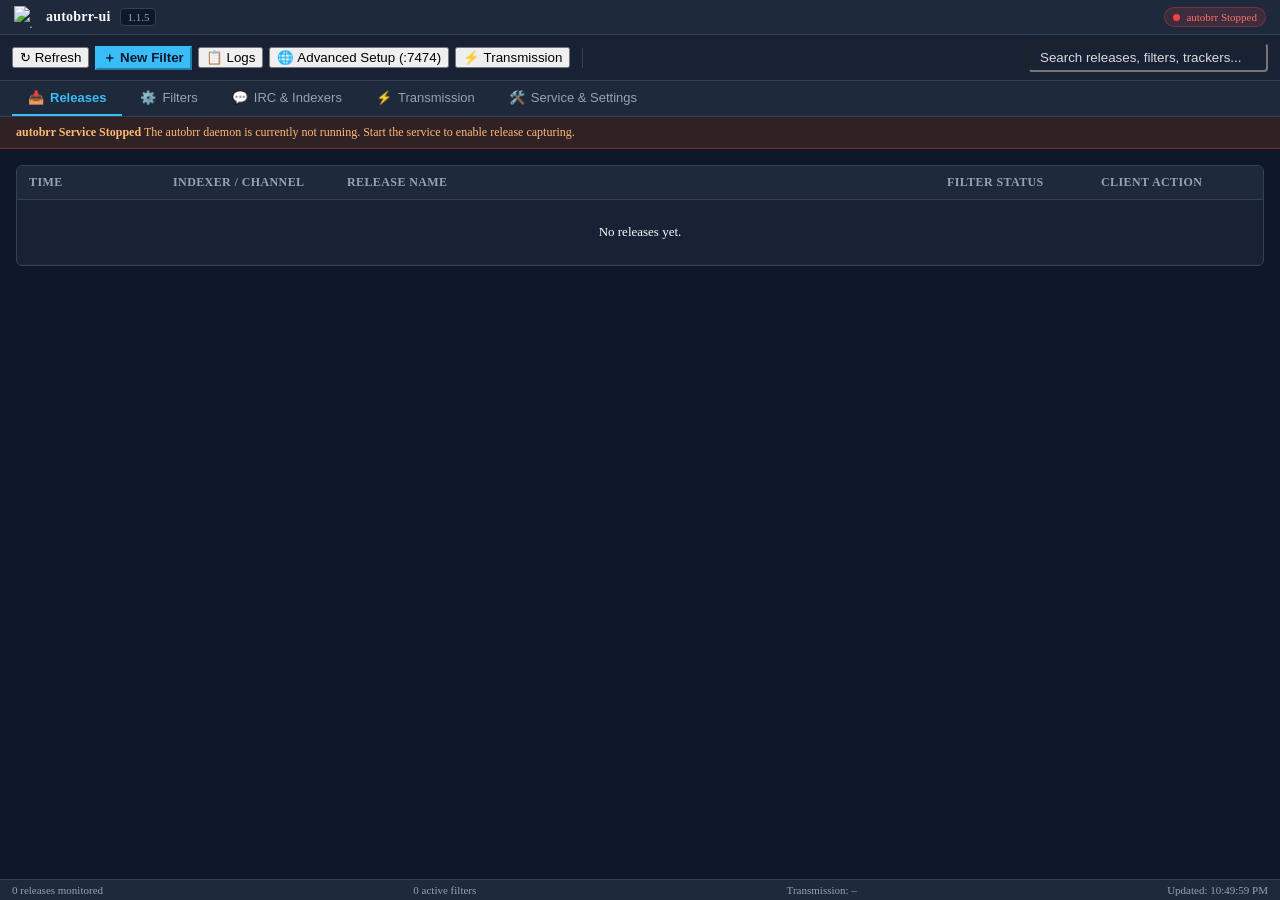
==== commit 9c882273: "Merge pull request #63 from SamuelSilvaG/fix/autobrr-ui-heal-rollback fix(autobrr-ui): native Transm" ====
--- a/apps/autobrr-ui/files/index.html
+++ b/apps/autobrr-ui/files/index.html
@@ -104,7 +104,6 @@
               <th data-i18n="col.release">Release Name</th>
               <th style="width: 130px;" data-i18n="col.status">Filter Status</th>
               <th style="width: 150px;" data-i18n="col.action">Client Action</th>
-              <th style="width: 110px;" data-i18n="col.actions">Actions</th>
             </tr>
           </thead>
           <tbody id="releases-rows">
@@ -407,7 +406,7 @@
         </div>
         <div class="form-group">
           <label for="filter-save-path" data-i18n="filters.save_path">Download folder (optional)</label>
-          <input type="text" id="filter-save-path" class="sos-input" placeholder="/mnt/dados/filmes">
+          <input type="text" id="filter-save-path" class="sos-input" placeholder="/Downloads/movies">
           <span class="form-hint" data-i18n="filters.save_path_hint">Absolute path on the box. Leave empty to use Transmission's default folder.</span>
         </div>
         <div class="form-group" style="flex-direction: row; align-items: center; gap: 16px; margin-top: 8px;">
